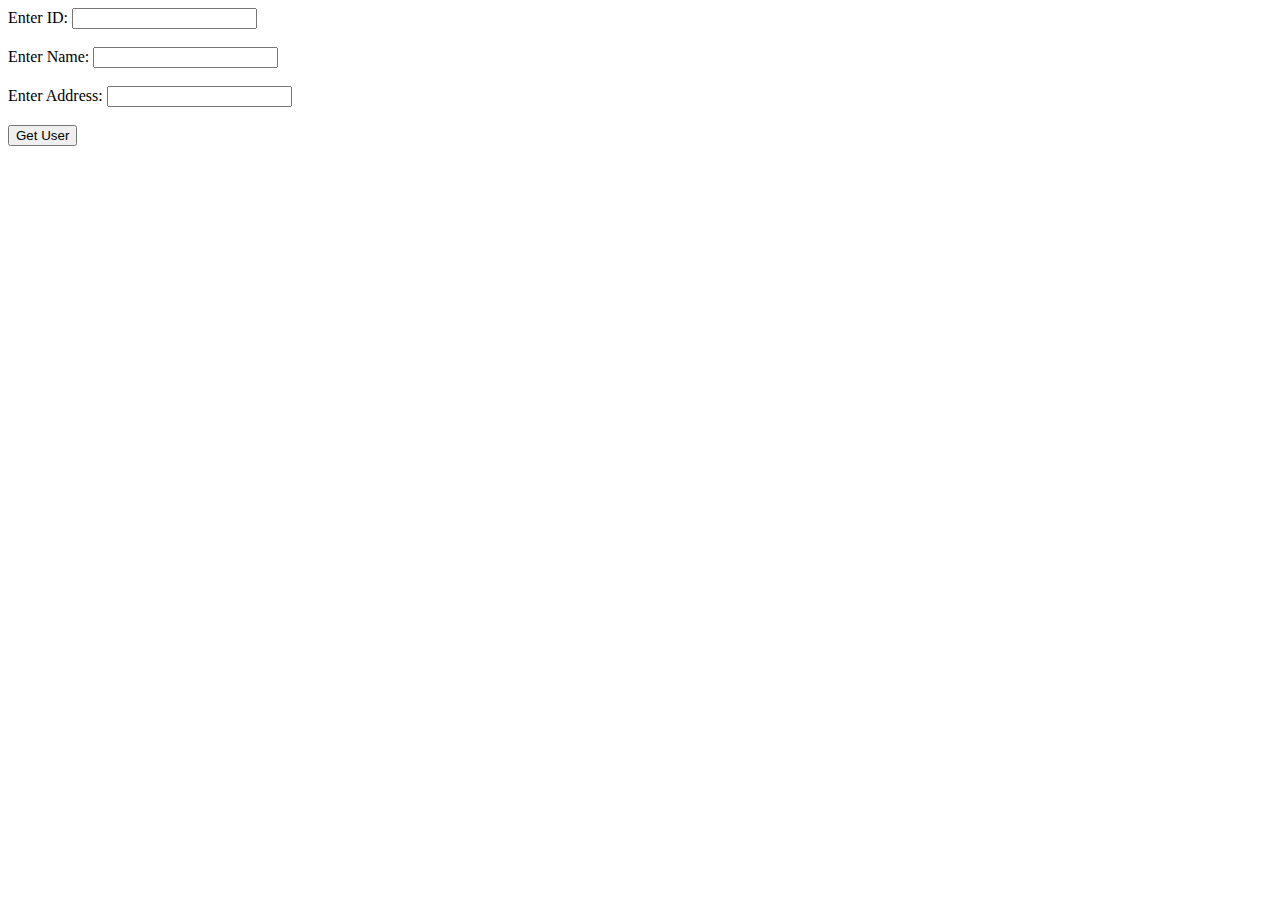
==== src/main/resources/templates/index.html @ 5c0e11e4 "Written MAV for fetching the data to the front end" ====
<!DOCTYPE html>
<html lang="en" xmlns:th="http://www.thymeleaf.org">
<html lang="en">
<head>
    <meta charset="UTF-8">
    <title>GetMapping</title>
</head>
<body>
<!-- HTML form with input field and submit button -->
<form th:action="main"  method="post">
    <label>Enter ID:</label>
    <input name="id" type="text"><br><br>
    <label>Enter Name:</label>
    <input name="name" type="text"><br><br>
    <label>Enter Address:</label>
    <input name="address" type="text"><br><br>
    <button  type="submit">Get User</button>

</form>

</body>
</html>
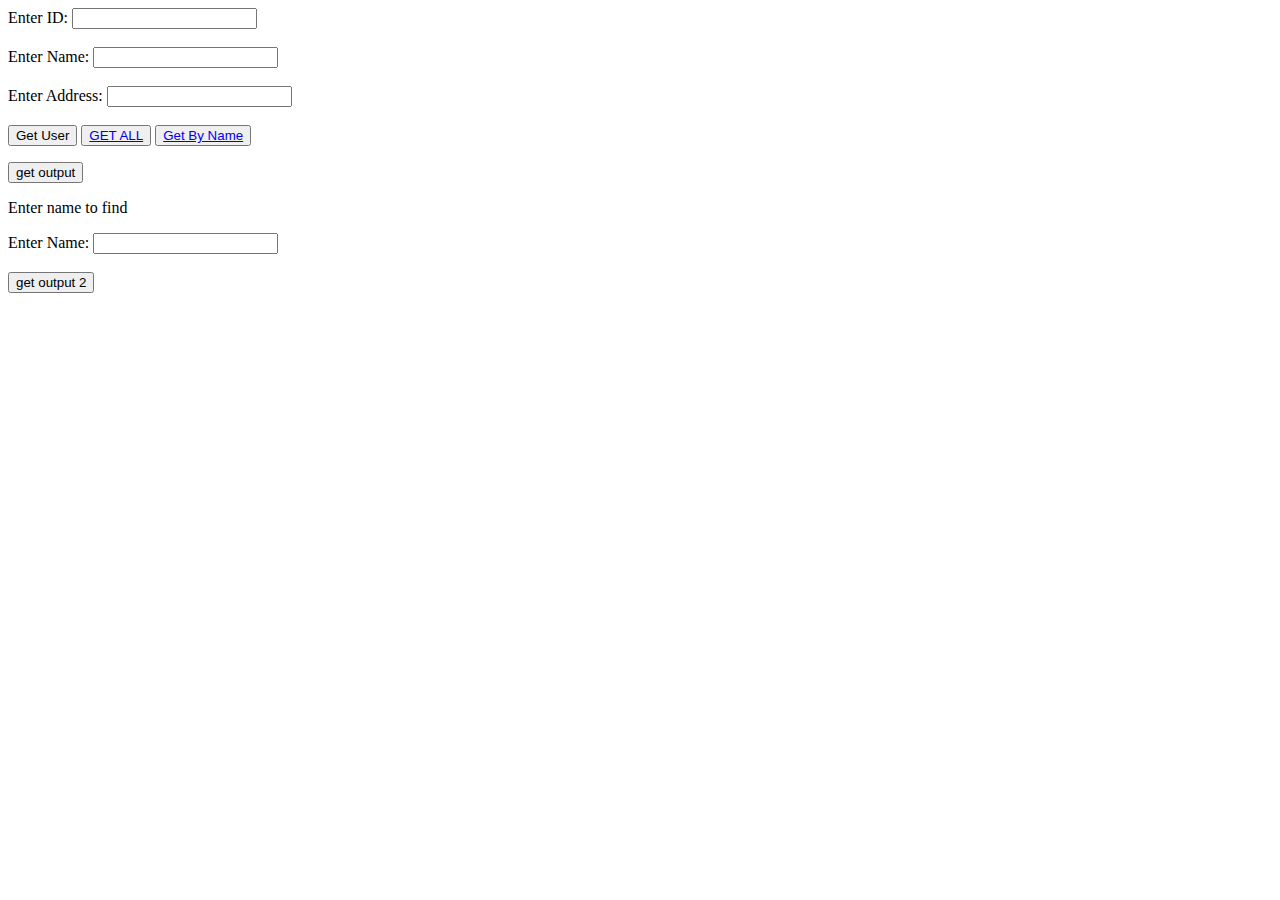
==== commit b843aa49: "Written MAV for fetching the data to the front end" ====
--- a/src/main/resources/templates/index.html
+++ b/src/main/resources/templates/index.html
@@ -6,17 +6,51 @@
     <title>GetMapping</title>
 </head>
 <body>
-<!-- HTML form with input field and submit button -->
 <form th:action="main"  method="post">
     <label>Enter ID:</label>
     <input name="id" type="text"><br><br>
     <label>Enter Name:</label>
-    <input name="name" type="text"><br><br>
+    <input id="name1" name="name" type="text"><br><br>
     <label>Enter Address:</label>
     <input name="address" type="text"><br><br>
-    <button  type="submit">Get User</button>
+    <button  type="submit">Get User</button> <button> <a href="http://localhost:8080/getall">GET ALL</a> </button>
+    <button> <a href="#" id="name">Get By Name</a> </button>
+
+    <p id="output"></p>
+    <button onclick="getInputValue()" >get output</button>
+
+
+</form>
+<form>
+    <p>Enter name to find</p>
+    <label>Enter Name:</label>
+    <input  id="name2" name="name" type="text"><br><br>
+<!--    <button> <a href="#" >Get By Name</a> </button>-->
+    <button onclick="getInputValue()"  >get output 2</button>
 
 </form>
 
+<script>
+    var myVar = document.getElementsByName("name");
+   var link = document.getElementById("name");
+    console.log(myVar);
+    link.href = "http://localhost:8080/getEmpByName?name=" + myVar;
+</script>
+<script>
+    function getInputValue() {
+        // Get the input element
+        var inputElement = document.getElementById("name2");
+        // Get the value of the input element
+        var inputValue = inputElement.value;
+        // Display the value in the output element
+        var outputElement = document.getElementById("output");
+        outputElement.innerHTML = "Hello, " + inputValue + "!";
+
+        link = document.getElementById("name");
+        link.href = "http://localhost:8080/getEmpByName?name=" + inputValue;
+        link.setAttribute('href', 'http://localhost:8080/getEmpByName?name=');
+
+    }
+</script>
 </body>
 </html>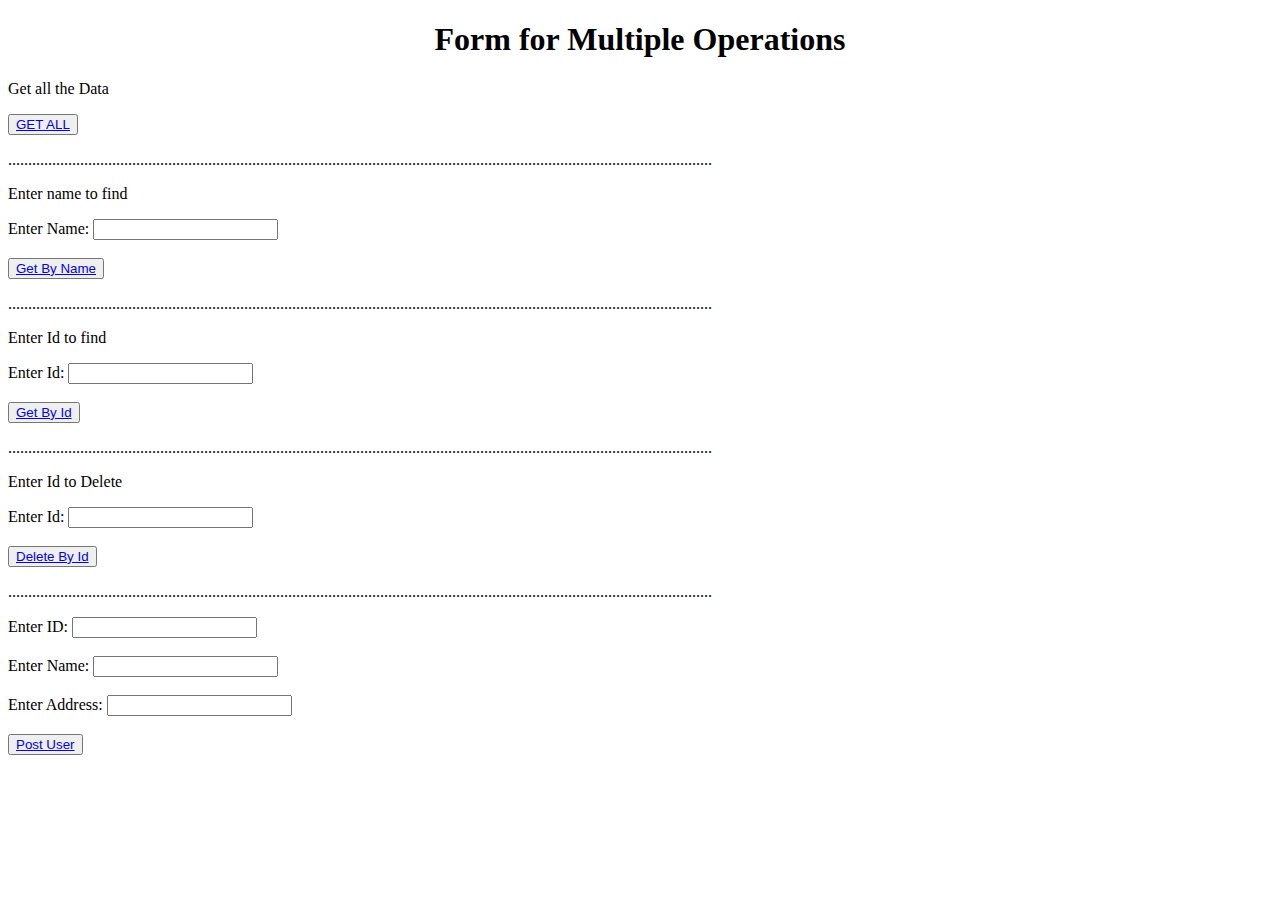
==== commit 5ecb682d: "Written MAV for fetching the data to the front end" ====
--- a/src/main/resources/templates/index.html
+++ b/src/main/resources/templates/index.html
@@ -1,56 +1,97 @@
 <!DOCTYPE html>
 <html lang="en" xmlns:th="http://www.thymeleaf.org">
-<html lang="en">
 <head>
     <meta charset="UTF-8">
-    <title>GetMapping</title>
+    <link crossorigin="anonymous"
+          href="https://cdn.jsdelivr.net/npm/bootstrap@4.6.0/dist/css/bootstrap.min.css"
+          integrity="sha384-B0vP5xmATw1+K9KRQjQERJvTumQW0nPEzvF6L/Z6nronJ3oUOFUFpCjEUQouq2+l"
+          rel="stylesheet" />
+    <title>Index Page</title>
 </head>
 <body>
-<form th:action="main"  method="post">
-    <label>Enter ID:</label>
-    <input name="id" type="text"><br><br>
+<h1 style="text-align: center">Form for Multiple Operations</h1>
+<p>Get all the Data</p>
+    <button> <a href="http://localhost:8080/getall">GET ALL</a> </button>
+
+    <p>................................................................................................................................................................................</p>
+
+<form th:action="getEmpByName"  method="post">
+    <p>Enter name to find</p>
     <label>Enter Name:</label>
-    <input id="name1" name="name" type="text"><br><br>
-    <label>Enter Address:</label>
-    <input name="address" type="text"><br><br>
-    <button  type="submit">Get User</button> <button> <a href="http://localhost:8080/getall">GET ALL</a> </button>
-    <button> <a href="#" id="name">Get By Name</a> </button>
+    <label for="name1"></label><input id="name1" name="name" type="text"><br><br>
+    <button  onclick="getInputValue()"> <a href="#" id="name2">Get By Name</a> </button>
 
-    <p id="output"></p>
-    <button onclick="getInputValue()" >get output</button>
+    <script>
+        function getInputValue() {
+            let inputElement = document.getElementById("name1");
+
+            link = document.getElementById("name2");
+            link.href = "http://localhost:8080/getEmpByName?name="+ inputElement.value;
+
+        }
+    </script>
+</form>
+    <p>................................................................................................................................................................................</p>
+<form th:action="getEmpById"  method="post">
+    <p>Enter Id to find</p>
+    <label>Enter Id:</label>
+    <label for="name3"></label><input id="name3" name="name" type="text"><br><br>
+    <button  onclick="getInputIdValue()"> <a href="#" id="name4">Get By Id</a> </button>
+
+    <script>
+        function getInputIdValue() {
+            let inputElement = document.getElementById("name3");
+
+            link = document.getElementById("name4");
+            link.href = "http://localhost:8080/getEmpById?id="+ inputElement.value;
+
+        }
+    </script>
+</form>
+    <p>................................................................................................................................................................................</p>
+<form th:action="deleteEmpById"  method="post">
+    <p>Enter Id to Delete</p>
+    <label>Enter Id:</label>
+    <label for="id1"></label><input id="id1" name="name" type="text"><br><br>
+    <button  onclick="getDeleteValue()"> <a href="#" id="id2">Delete By Id</a> </button>
+
+    <script>
+        function getDeleteValue() {
+            let inputElement = document.getElementById("id1");
+
+            link = document.getElementById("id2");
+            link.href = "http://localhost:8080/deleteEmpById?id="+ inputElement.value;
+
+        }
+    </script>
+</form>
+    <p>................................................................................................................................................................................</p>
+
+    <form th:action="addEmp"  method="post">
+        <label>Enter ID:</label>
+        <label for="id"></label><input id="id" name="id" type="text"><br><br>
+        <label>Enter Name:</label>
+        <label for="name"></label><input id="name" name="name" type="text"><br><br>
+        <label>Enter Address:</label>
+        <label for="address"></label><input id="address" name="address" type="text"><br><br>
+        <button onclick="postIt()" > <a href="#" id="id3">Post User</a></button>
+
+        <script>
+            function postIt() {
+                let idElement = document.getElementById("id");
+                let nameElement = document.getElementById("name");
+                let addressElement = document.getElementById("address");
+
+                link = document.getElementById("id3");
+                link.href = "http://localhost:8080/addEmp?id="
+                    + idElement.value
+                    +"&name=" +nameElement.value+
+                    "&address=" +addressElement.value;
+
+            }
+        </script>
+</form>
 
 
-</form>
-<form>
-    <p>Enter name to find</p>
-    <label>Enter Name:</label>
-    <input  id="name2" name="name" type="text"><br><br>
-<!--    <button> <a href="#" >Get By Name</a> </button>-->
-    <button onclick="getInputValue()"  >get output 2</button>
-
-</form>
-
-<script>
-    var myVar = document.getElementsByName("name");
-   var link = document.getElementById("name");
-    console.log(myVar);
-    link.href = "http://localhost:8080/getEmpByName?name=" + myVar;
-</script>
-<script>
-    function getInputValue() {
-        // Get the input element
-        var inputElement = document.getElementById("name2");
-        // Get the value of the input element
-        var inputValue = inputElement.value;
-        // Display the value in the output element
-        var outputElement = document.getElementById("output");
-        outputElement.innerHTML = "Hello, " + inputValue + "!";
-
-        link = document.getElementById("name");
-        link.href = "http://localhost:8080/getEmpByName?name=" + inputValue;
-        link.setAttribute('href', 'http://localhost:8080/getEmpByName?name=');
-
-    }
-</script>
 </body>
 </html>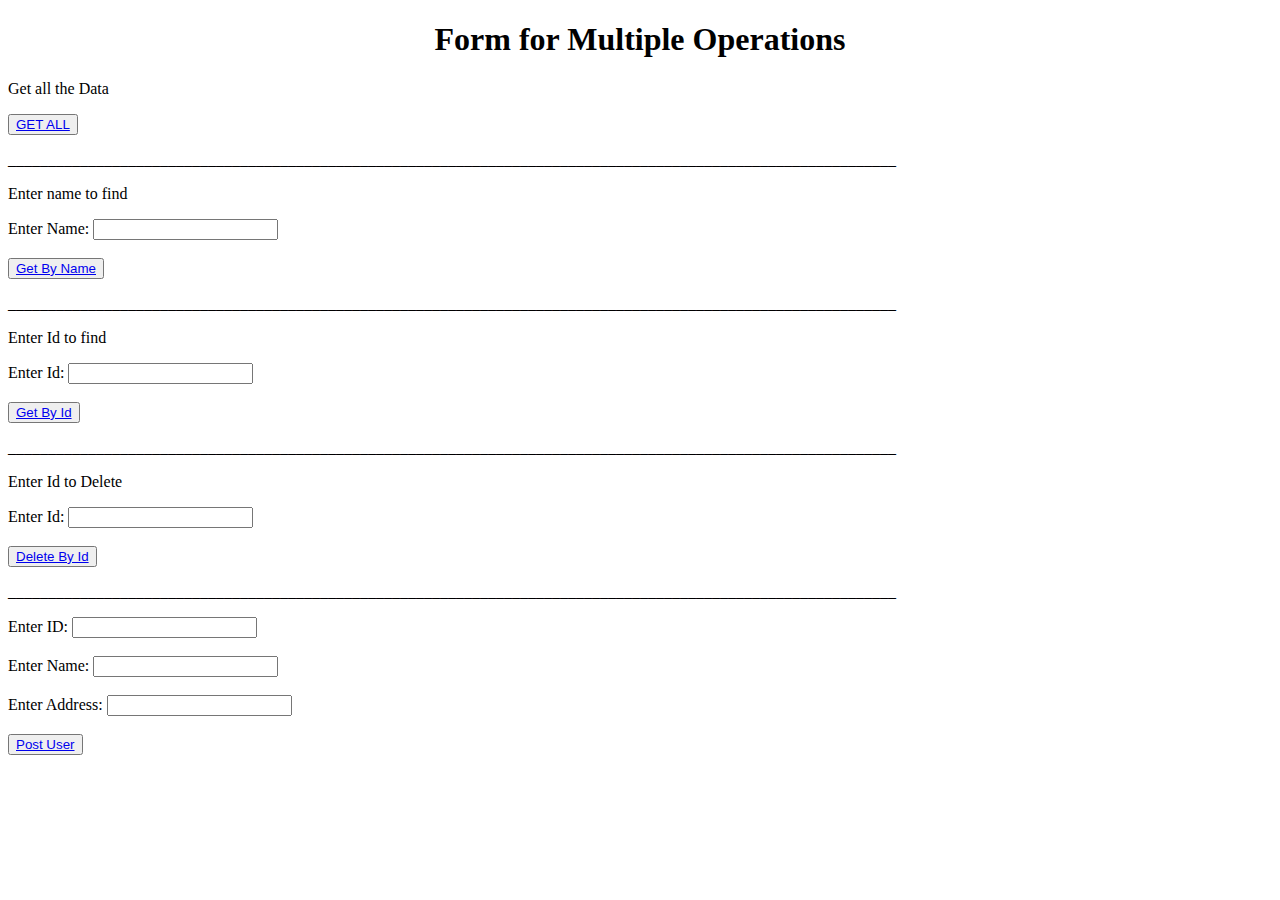
==== commit dcaf9c88: "reduced boiler code and added swagger" ====
--- a/src/main/resources/templates/index.html
+++ b/src/main/resources/templates/index.html
@@ -2,71 +2,45 @@
 <html lang="en" xmlns:th="http://www.thymeleaf.org">
 <head>
     <meta charset="UTF-8">
-    <link crossorigin="anonymous"
+    <link rel="stylesheet"
           href="https://cdn.jsdelivr.net/npm/bootstrap@4.6.0/dist/css/bootstrap.min.css"
           integrity="sha384-B0vP5xmATw1+K9KRQjQERJvTumQW0nPEzvF6L/Z6nronJ3oUOFUFpCjEUQouq2+l"
-          rel="stylesheet" />
+          crossorigin="anonymous" />
+
+
+    <script type="text/javascript" th:src = "@{/js/AllFunctions.js}"></script>
+    <link rel="stylesheet" href ="" th:href="@{/css/centralize.css}" />
+
     <title>Index Page</title>
+
 </head>
 <body>
+
 <h1 style="text-align: center">Form for Multiple Operations</h1>
 <p>Get all the Data</p>
     <button> <a href="http://localhost:8080/getall">GET ALL</a> </button>
-
-    <p>................................................................................................................................................................................</p>
-
+    <p>_______________________________________________________________________________________________________________</p>
 <form th:action="getEmpByName"  method="post">
     <p>Enter name to find</p>
     <label>Enter Name:</label>
     <label for="name1"></label><input id="name1" name="name" type="text"><br><br>
-    <button  onclick="getInputValue()"> <a href="#" id="name2">Get By Name</a> </button>
-
-    <script>
-        function getInputValue() {
-            let inputElement = document.getElementById("name1");
-
-            link = document.getElementById("name2");
-            link.href = "http://localhost:8080/getEmpByName?name="+ inputElement.value;
-
-        }
-    </script>
+    <button  th:onclick="getEmpByNameFunction()"> <a href="#" id="name2">Get By Name</a> </button>
 </form>
-    <p>................................................................................................................................................................................</p>
+<p>_______________________________________________________________________________________________________________</p>
 <form th:action="getEmpById"  method="post">
     <p>Enter Id to find</p>
     <label>Enter Id:</label>
     <label for="name3"></label><input id="name3" name="name" type="text"><br><br>
-    <button  onclick="getInputIdValue()"> <a href="#" id="name4">Get By Id</a> </button>
-
-    <script>
-        function getInputIdValue() {
-            let inputElement = document.getElementById("name3");
-
-            link = document.getElementById("name4");
-            link.href = "http://localhost:8080/getEmpById?id="+ inputElement.value;
-
-        }
-    </script>
+    <button  onclick="getEmpByIdFunction()"> <a href="#" id="name4">Get By Id</a> </button>
 </form>
-    <p>................................................................................................................................................................................</p>
+<p>_______________________________________________________________________________________________________________</p>
 <form th:action="deleteEmpById"  method="post">
     <p>Enter Id to Delete</p>
     <label>Enter Id:</label>
     <label for="id1"></label><input id="id1" name="name" type="text"><br><br>
-    <button  onclick="getDeleteValue()"> <a href="#" id="id2">Delete By Id</a> </button>
-
-    <script>
-        function getDeleteValue() {
-            let inputElement = document.getElementById("id1");
-
-            link = document.getElementById("id2");
-            link.href = "http://localhost:8080/deleteEmpById?id="+ inputElement.value;
-
-        }
-    </script>
+    <button  onclick="deleteEmpByIdFunction()"> <a href="#" id="id2">Delete By Id</a> </button>
 </form>
-    <p>................................................................................................................................................................................</p>
-
+<p>_______________________________________________________________________________________________________________</p>
     <form th:action="addEmp"  method="post">
         <label>Enter ID:</label>
         <label for="id"></label><input id="id" name="id" type="text"><br><br>
@@ -74,24 +48,7 @@
         <label for="name"></label><input id="name" name="name" type="text"><br><br>
         <label>Enter Address:</label>
         <label for="address"></label><input id="address" name="address" type="text"><br><br>
-        <button onclick="postIt()" > <a href="#" id="id3">Post User</a></button>
-
-        <script>
-            function postIt() {
-                let idElement = document.getElementById("id");
-                let nameElement = document.getElementById("name");
-                let addressElement = document.getElementById("address");
-
-                link = document.getElementById("id3");
-                link.href = "http://localhost:8080/addEmp?id="
-                    + idElement.value
-                    +"&name=" +nameElement.value+
-                    "&address=" +addressElement.value;
-
-            }
-        </script>
+        <button onclick="addEmpFunction()" > <a href="#" id="id3">Post User</a></button>
 </form>
-
-
 </body>
 </html>